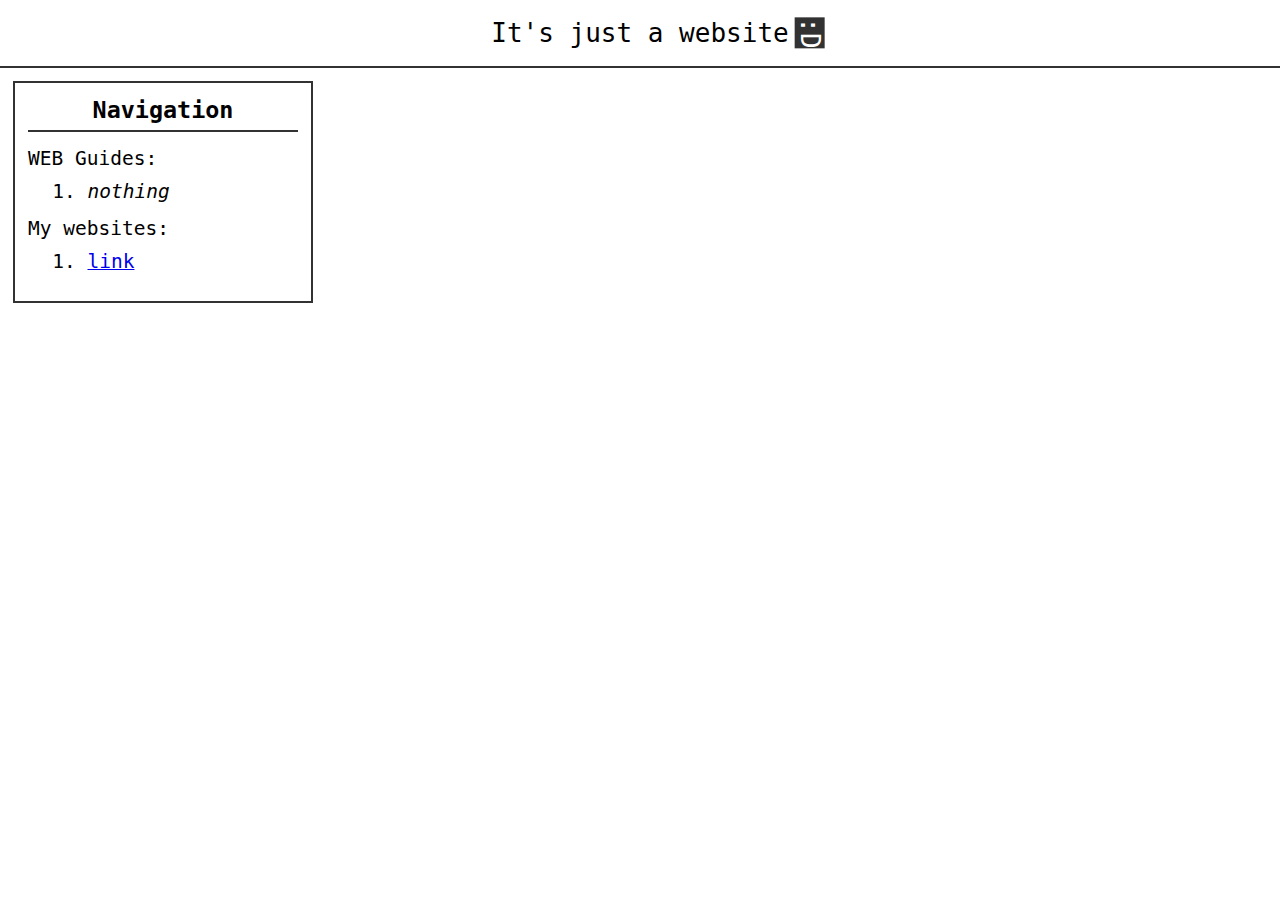
==== index.html @ 2858a777 "Some style changes" ====
<!DOCTYPE html>
<html lang="en">
<head>
    <link rel="stylesheet" href="style.css">
    <meta charset="UTF-8">
    <meta name="viewport" content="width=device-width, initial-scale=1.0">
    <title>It's just a website</title>
</head>
<body>
    <div id="header">
        <p id="headerTitle">It's just a website<span>:D</span></p>
    </div>
    <div id="main">
        <div id="nav">
            <p id="navTitle">Navigation</p>
            <div class="nav-section">
                <p class="nav-section-title">WEB Guides:</p>
                <ol class="nav-section-list">
                    <li class="nav-section-list-item"><i>nothing</i></li>
                </ol>
            </div>
            <div class="nav-section">
                <p class="nav-section-title">My websites:</p>
                <ol class="nav-section-list">
                    <li class="nav-section-list-item"><a href="test-github.io-page/">link</a></li>
                </ol>
            </div>
        </div>
        
    </div>
</body>
</html>
---- style.css ----
* {
  box-sizing: border-box;
}

body {
  margin: 0;
  padding: 0;
  font-family: monospace;
}

#header {
  padding: 1em 2em;
  text-align: center;
  border-bottom: 2px solid rgb(50, 50, 50);
}

#headerTitle {
  font-size: 2em;
  margin: 0.2em 0;
}

#headerTitle > span {
  position: absolute;
  margin-left: 0.2em;
  color: rgb(255, 255, 255);
  background-color: rgb(50, 50, 50);
  transform: rotate(90deg);
}

#main {
  padding: 0 1em;
}

#nav {
  width: 300px;
  margin: 1em 0;
  padding: 1em;
  border: 2px solid rgb(50, 50, 50);
}

#navTitle {
  margin: 0;
  margin-bottom: 0.25em;
  padding-bottom: 0.25em;
  text-align: center;
  font-size: 1.8em;
  font-weight: 600;
  border-bottom: 2px solid rgb(50, 50, 50);
}

.nav-section {
  margin: 0.75em 0;
  justify-content: left;
  font-size: 1.5em;
}

.nav-section-title {
  margin: 0.5em 0;
}

.nav-section-list {

  margin: 0;
  margin-left: 1em;
}

.nav-section-list-item {

}
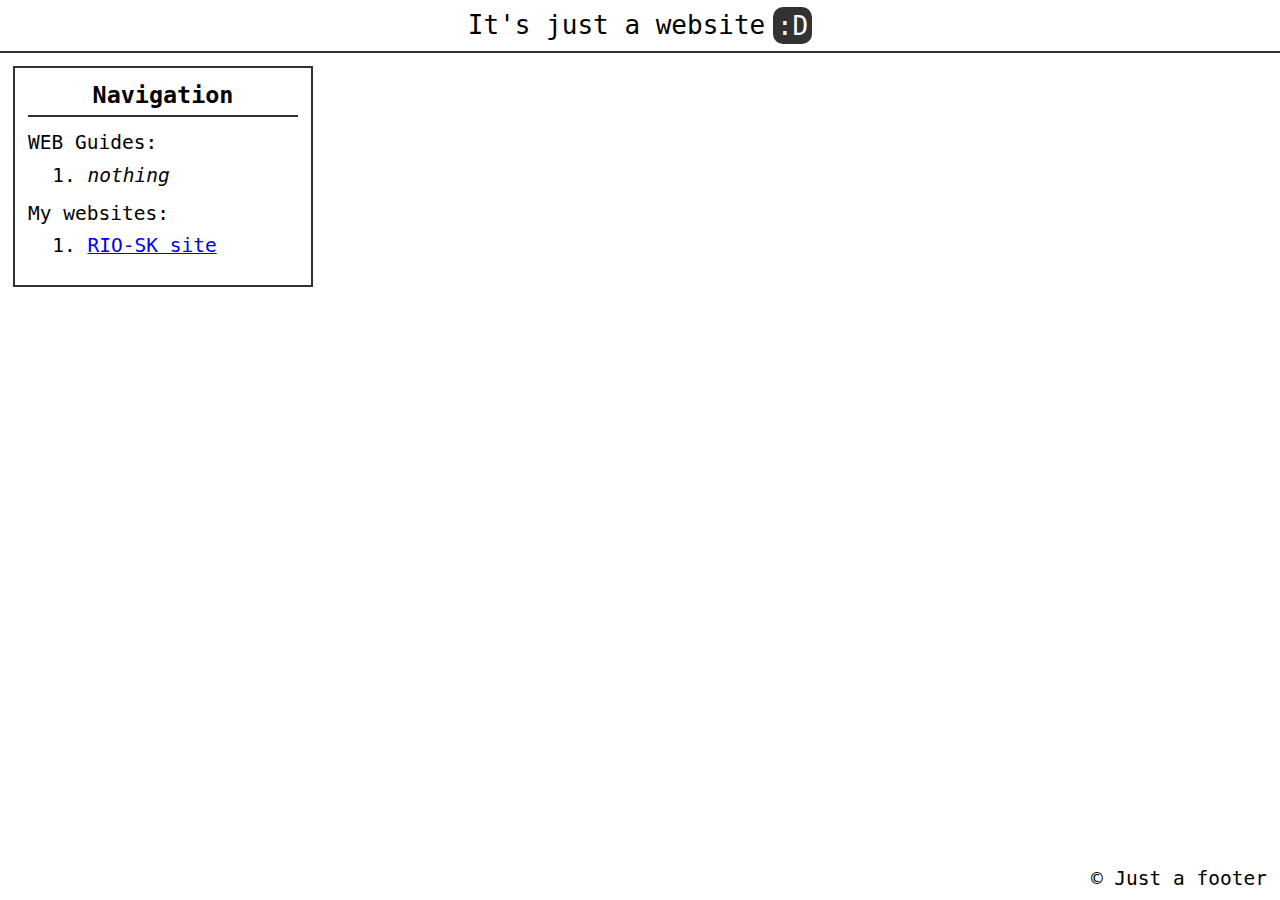
==== commit ecdcc88f: "Change some styles and links" ====
--- a/index.html
+++ b/index.html
@@ -7,26 +7,33 @@
     <title>It's just a website</title>
 </head>
 <body>
-    <div id="header">
-        <p id="headerTitle">It's just a website<span>:D</span></p>
+    <header>
+        <p class="header-title">It's just a website<span>:D</span></p>
+    </header>
+    <div class="main-wrapper">
+        <aside>
+            <div class="nav">
+                 <p class="nav-title">Navigation</p>
+                 <div class="nav-section">
+                    <p class="nav-section-title">WEB Guides:</p>
+                    <ol class="nav-section-list">
+                        <li class="nav-section-list-item"><i>nothing</i></li>
+                    </ol>
+                </div>
+                <div class="nav-section">
+                    <p class="nav-section-title">My websites:</p>
+                    <ol class="nav-section-list">
+                        <li class="nav-section-list-item"><a href="rio-sk-site/">RIO-SK site</a></li>
+                    </ol>
+                </div>
+            </div>
+        </aside>
+        <main>
+            
+        </main>
     </div>
-    <div id="main">
-        <div id="nav">
-            <p id="navTitle">Navigation</p>
-            <div class="nav-section">
-                <p class="nav-section-title">WEB Guides:</p>
-                <ol class="nav-section-list">
-                    <li class="nav-section-list-item"><i>nothing</i></li>
-                </ol>
-            </div>
-            <div class="nav-section">
-                <p class="nav-section-title">My websites:</p>
-                <ol class="nav-section-list">
-                    <li class="nav-section-list-item"><a href="test-github.io-page/">link</a></li>
-                </ol>
-            </div>
-        </div>
-        
-    </div>
+    <footer>
+        <p class="copy">&copy; Just a footer</p>
+    </footer>
 </body>
 </html>--- a/style.css
+++ b/style.css
@@ -2,44 +2,62 @@
   box-sizing: border-box;
 }
 
+p {
+  margin: 0;
+}
+
+html, body {
+  width: 100vw;
+  min-height: 100vh;
+}
+
 body {
+  display: flex;
+  flex-direction: column;
   margin: 0;
   padding: 0;
   font-family: monospace;
 }
 
-#header {
-  padding: 1em 2em;
-  text-align: center;
+header, footer {
+  padding: 0.8em 1em;
+}
+
+header {
   border-bottom: 2px solid rgb(50, 50, 50);
 }
 
-#headerTitle {
+.header-title {
+  text-align: center;
   font-size: 2em;
-  margin: 0.2em 0;
 }
 
-#headerTitle > span {
-  position: absolute;
-  margin-left: 0.2em;
+.header-title > span {
+  margin-left: 0.3em;
+  padding: 0.15em;
   color: rgb(255, 255, 255);
   background-color: rgb(50, 50, 50);
-  transform: rotate(90deg);
+  border-radius: 10px;
 }
 
-#main {
-  padding: 0 1em;
+.main-wrapper {
+  flex-grow: 1;
+  display: flex;
+  flex-direction: row;
+  padding: 1em;
 }
 
-#nav {
-  width: 300px;
-  margin: 1em 0;
+aside {
+  margin-right: 1em;
+}
+
+.nav {
+  min-width: 300px;
   padding: 1em;
   border: 2px solid rgb(50, 50, 50);
 }
 
-#navTitle {
-  margin: 0;
+.nav-title {
   margin-bottom: 0.25em;
   padding-bottom: 0.25em;
   text-align: center;
@@ -59,11 +77,27 @@
 }
 
 .nav-section-list {
-
   margin: 0;
   margin-left: 1em;
 }
 
 .nav-section-list-item {
+  
+}
+
+main {
+  flex-grow: 1;
+}
+
+footer {
+
+}
+
+.copy {
+  text-align: end;
+  font-size: 1.5em;
+}
+
+@media all and (max-width: 575px) {
 
 }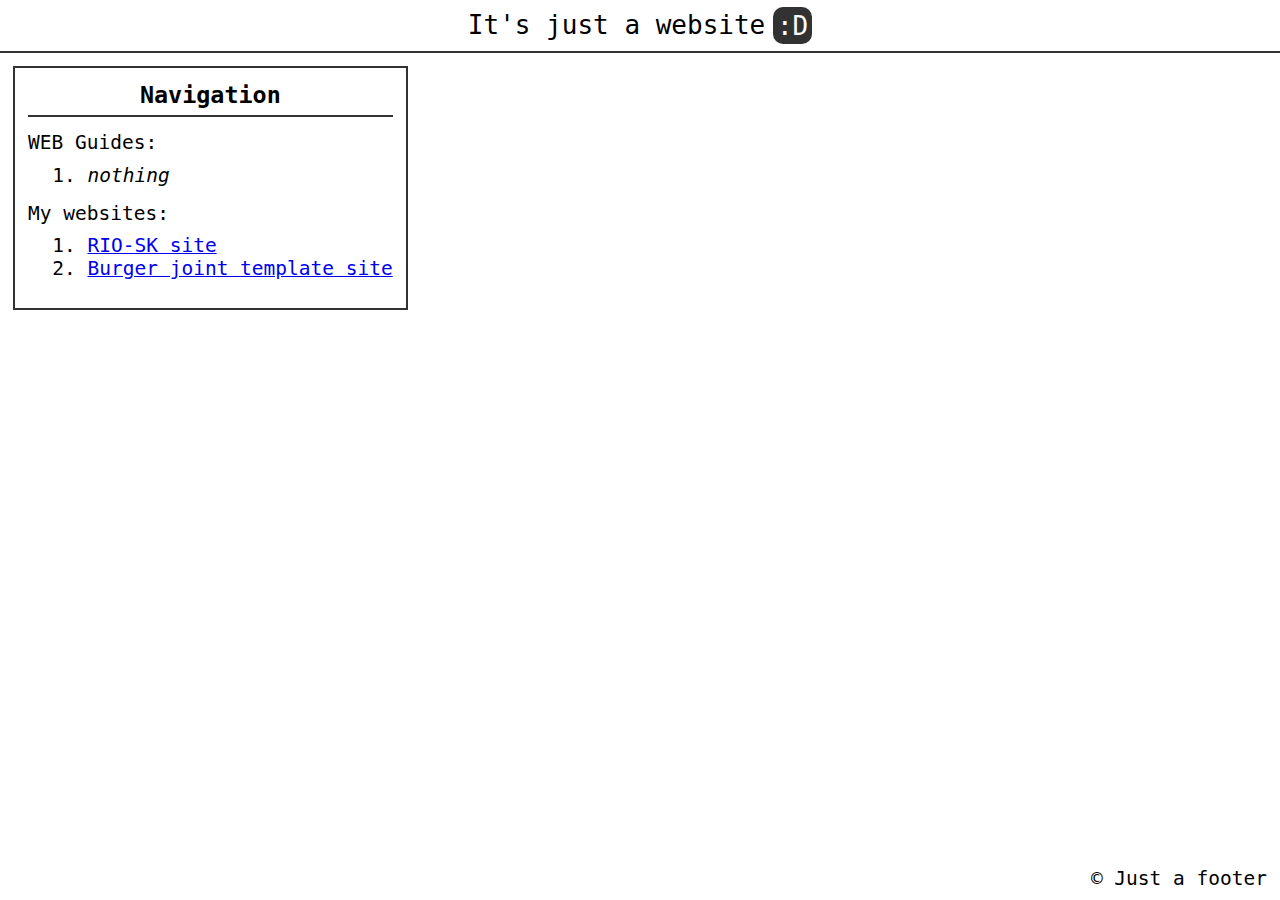
==== commit d1adf274: "Add link" ====
--- a/index.html
+++ b/index.html
@@ -24,6 +24,7 @@
                     <p class="nav-section-title">My websites:</p>
                     <ol class="nav-section-list">
                         <li class="nav-section-list-item"><a href="rio-sk-site/">RIO-SK site</a></li>
+                        <li class="nav-section-list-item"><a href="burger-joint-template-site/">Burger joint template site</a></li>
                     </ol>
                 </div>
             </div>
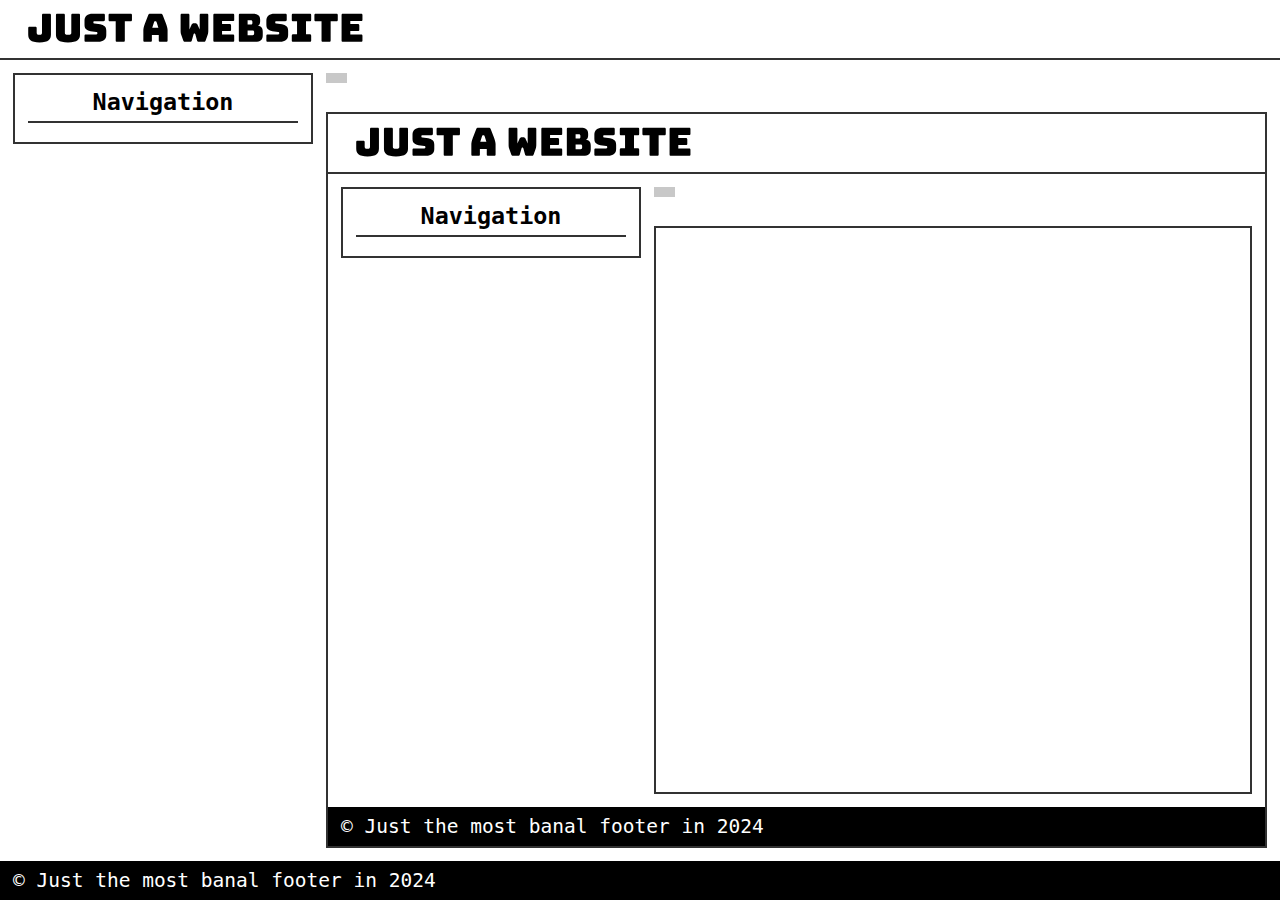
==== commit 5a0d11eb: "Changing the site logic (#1)" ====
--- a/index.html
+++ b/index.html
@@ -1,20 +1,20 @@
 <!DOCTYPE html>
 <html lang="en">
 <head>
-    <link rel="stylesheet" href="style.css">
+    <link rel="stylesheet" href="styles/styles.css">
     <meta charset="UTF-8">
     <meta name="viewport" content="width=device-width, initial-scale=1.0">
     <title>It's just a website</title>
 </head>
 <body>
     <header>
-        <p class="header-title">It's just a website<span>:D</span></p>
+        <img src="src/header_logo.svg" alt="LOGO" class="header-logo">
     </header>
     <div class="main-wrapper">
         <aside>
             <div class="nav">
                  <p class="nav-title">Navigation</p>
-                 <div class="nav-section">
+                 <!-- <div class="nav-section">
                     <p class="nav-section-title">WEB Guides:</p>
                     <ol class="nav-section-list">
                         <li class="nav-section-list-item"><i>nothing</i></li>
@@ -26,15 +26,30 @@
                         <li class="nav-section-list-item"><a href="rio-sk-site/">RIO-SK site</a></li>
                         <li class="nav-section-list-item"><a href="burger-joint-template-site/">Burger joint template site</a></li>
                     </ol>
-                </div>
+                </div> -->
             </div>
         </aside>
         <main>
-            
+            <div id="page">
+                <div id="pageHeader">
+                    <div id="pagePathWrapper">
+                        <!-- HOME/ -->
+                        <p id="pagePath"></p>
+                    </div>
+                    <!-- Title -->
+                    <p id="pageTitle"></p>
+                </div>
+                <div id="pageContent">
+                    <!-- home/home.html -->
+                    <iframe src="#" frameborder="0"  id="pageIframe"></iframe>
+                </div>
+            </div>
         </main>
     </div>
     <footer>
-        <p class="copy">&copy; Just a footer</p>
+        <p class="copy">&copy; Just the most banal footer in 2024</p>
     </footer>
+
+    <script src="scripts/index.js"></script>
 </body>
 </html>--- a/styles/styles.css
+++ b/styles/styles.css
@@ -0,0 +1,136 @@
+* {
+  box-sizing: border-box;
+}
+
+p {
+  margin: 0;
+}
+
+html, body {
+  width: 100vw;
+  min-height: 100vh;
+}
+
+body {
+  display: flex;
+  flex-direction: column;
+  margin: 0;
+  padding: 0;
+  font-family: monospace;
+}
+
+header, footer {
+  padding: 0.6em 1em;
+}
+
+header {
+  border-bottom: 2px solid rgb(50, 50, 50);
+}
+
+.header-logo {
+  height: 3em;
+  margin-left: 1em;
+}
+
+.main-wrapper {
+  flex-grow: 1;
+  display: flex;
+  flex-direction: row;
+  padding: 1em;
+}
+
+aside {
+  margin-right: 1em;
+}
+
+.nav {
+  min-width: 300px;
+  padding: 1em;
+  border: 2px solid rgb(50, 50, 50);
+}
+
+.nav-title {
+  margin-bottom: 0.25em;
+  padding-bottom: 0.25em;
+  text-align: center;
+  font-size: 1.8em;
+  font-weight: 600;
+  border-bottom: 2px solid rgb(50, 50, 50);
+}
+
+.nav-section {
+  margin: 0.75em 0;
+  justify-content: left;
+  font-size: 1.5em;
+}
+
+.nav-section-title {
+  margin: 0.5em 0;
+}
+
+.nav-section-list {
+  margin: 0;
+  margin-left: 1em;
+}
+
+.nav-section-list-item {
+
+}
+
+main {
+  flex-grow: 1;
+}
+
+#page {
+  display: flex;
+  flex-direction: column;
+  min-height: 100%;
+}
+
+#pageHeader {
+
+}
+
+#pagePathWrapper {
+  display: inline-block;
+  margin-bottom: 1em;
+  padding: 0.4em 0.8em;
+  background-color: rgb(200, 200, 200);
+}
+
+#pagePath {
+  display: inline;
+  font-size: 1.3em;
+}
+
+#pageTitle {
+  margin-bottom: 0.5em;
+  font-size: 2em;
+}
+
+#pageContent {
+  position: relative;
+  flex-grow: 1;
+  border: 2px solid rgb(50, 50, 50);
+}
+
+#pageIframe {
+  position: absolute;
+  top: 0;
+  left: 0;
+  width: 100%;
+  min-height: 100%;
+}
+
+footer {
+  background-color: rgb(0, 0, 0);
+}
+
+.copy {
+  font-size: 1.5em;
+  color: rgb(255, 255, 255);
+}
+
+@media all and (max-width: 575px) {
+
+}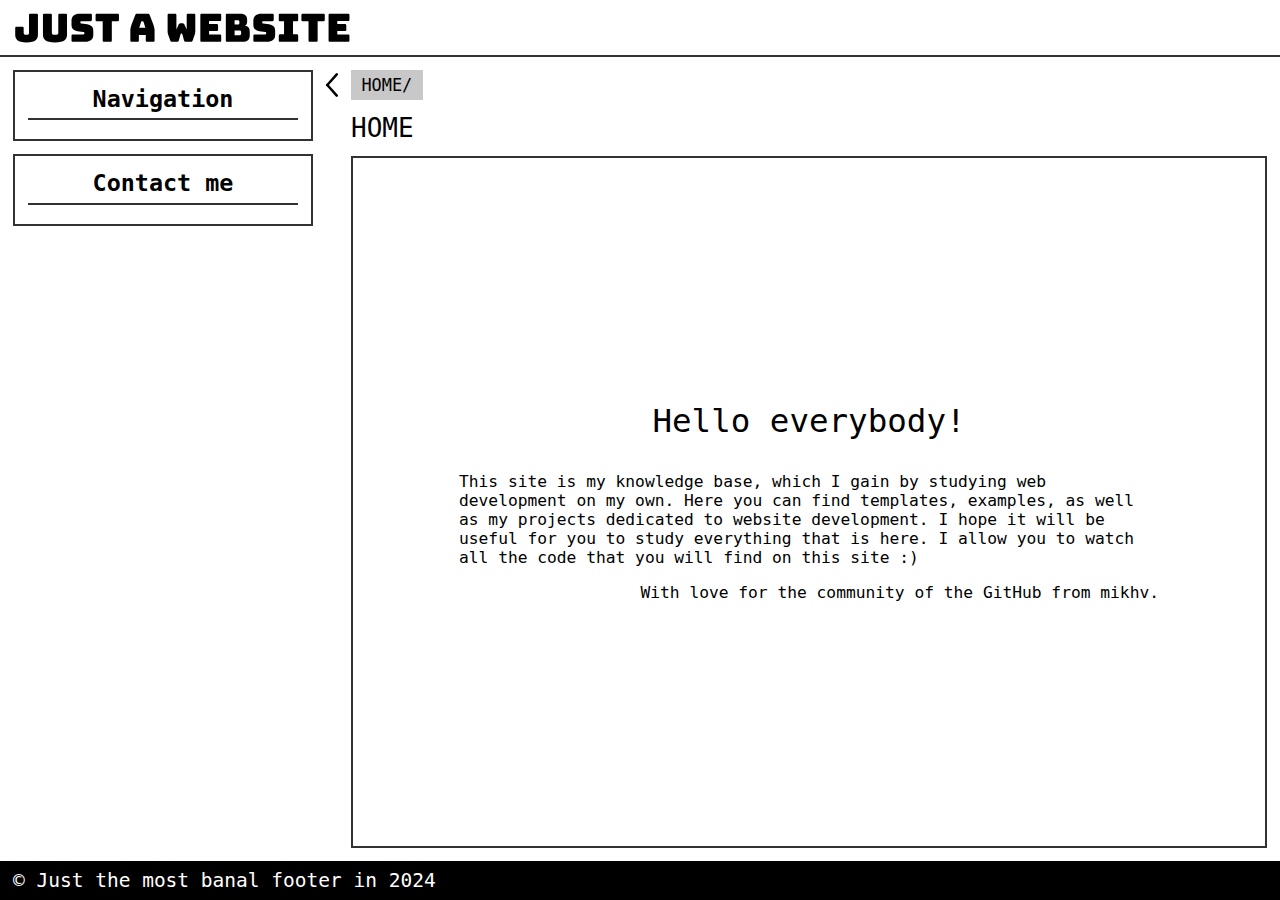
==== commit 0b855b96: "Changing the site logic (#2)" ====
--- a/index.html
+++ b/index.html
@@ -10,46 +10,136 @@
     <header>
         <img src="src/header_logo.svg" alt="LOGO" class="header-logo">
     </header>
-    <div class="main-wrapper">
-        <aside>
-            <div class="nav">
-                 <p class="nav-title">Navigation</p>
-                 <!-- <div class="nav-section">
-                    <p class="nav-section-title">WEB Guides:</p>
-                    <ol class="nav-section-list">
-                        <li class="nav-section-list-item"><i>nothing</i></li>
-                    </ol>
+    <main>
+        <div class="sidebar">
+            <div class="sidebar-inner">
+                <div class="side-container">
+                    <p class="side-container-title">Navigation</p>
+                        <div class="side-container-content">
+
+                        </div>
+                         <!-- <div class="nav-section">
+                            <p class="nav-section-title">WEB Guides:</p>
+                            <ol class="nav-section-list">
+                                <li class="nav-section-list-item"><i>nothing</i></li>
+                            </ol>
+                        </div>
+                        <div class="nav-section">
+                            <p class="nav-section-title">My websites:</p>
+                            <ol class="nav-section-list">
+                                <li class="nav-section-list-item"><a href="rio-sk-site/">RIO-SK site</a></li>
+                                <li class="nav-section-list-item"><a href="burger-joint-template-site/">Burger joint template site</a></li>
+                            </ol>
+                        </div> -->
                 </div>
-                <div class="nav-section">
-                    <p class="nav-section-title">My websites:</p>
-                    <ol class="nav-section-list">
-                        <li class="nav-section-list-item"><a href="rio-sk-site/">RIO-SK site</a></li>
-                        <li class="nav-section-list-item"><a href="burger-joint-template-site/">Burger joint template site</a></li>
-                    </ol>
-                </div> -->
-            </div>
-        </aside>
-        <main>
-            <div id="page">
-                <div id="pageHeader">
-                    <div id="pagePathWrapper">
-                        <!-- HOME/ -->
-                        <p id="pagePath"></p>
+                <div class="side-container">
+                    <p class="side-container-title">Contact me</p>
+                    <div class="side-container-content">
+
                     </div>
-                    <!-- Title -->
-                    <p id="pageTitle"></p>
-                </div>
-                <div id="pageContent">
-                    <!-- home/home.html -->
-                    <iframe src="#" frameborder="0"  id="pageIframe"></iframe>
                 </div>
             </div>
-        </main>
-    </div>
+            <div class="sidebar-toggle-wrapper" id="sidebarToggle">
+                <svg width="12" height="24" viewBox="0 0 12 24" fill="none" xmlns="http://www.w3.org/2000/svg" class="sidebar-toggle" id="sidebarToggleArrow">
+                    <g clip-path="url(#clip0_203_3)">
+                        <path d="M1.25 22.6726L10.6923 12" stroke="black" stroke-width="2.5" stroke-linecap="round"/>
+                        <path d="M1.25 1.32739L10.6923 12" stroke="black" stroke-width="2.5" stroke-linecap="round"/>
+                    </g>
+                    <defs>
+                        <clipPath id="clip0_203_3">
+                            <rect width="12" height="24" fill="white"/>
+                        </clipPath>
+                    </defs>
+                </svg>
+            </div>
+        </div>
+        <div class="content">
+            <div class="page">
+                <div class="page-header">
+                    <div class="page-path-wrapper">
+
+                        <p id="pagePath" class="page-path">HOME/</p>
+                    </div>
+
+                    <p id="pageTitle" class="page-title">HOME</p>
+                </div>
+                <div class="page-content">
+                        <iframe src="home/home.html" frameborder="0" id="iframe" class="iframe"></iframe>
+                </div>
+            </div>
+        </div>
+
+    </main>
     <footer>
         <p class="copy">&copy; Just the most banal footer in 2024</p>
     </footer>
 
+    <script>
+        document.addEventListener("DOMContentLoaded", onDOMReady);
+        function onDOMReady() {
+            let windowInnerWidth = document.documentElement.clientWidth;
+            const sidebar = document.querySelector('.sidebar');
+            const sidebarToggle = document.querySelector('#sidebarToggle');
+            const sidebarToggleArrow = document.querySelector('#sidebarToggleArrow')
+            const content = document.querySelector('.content');
+
+            let isOnSmallScreen = windowInnerWidth > 767 ? false : true;
+            let isSidebarOpened = isOnSmallScreen ? false : true;
+
+            window.addEventListener('resize', () => {
+                toggleDefaultSidebarPos();
+            });
+
+            function toggleDefaultSidebarPos() {
+                windowInnerWidth = document.documentElement.clientWidth;
+                if (windowInnerWidth > 767) {
+                    isOnSmallScreen = false;
+                    isSidebarOpened = true;
+                    openSidebar()
+                } else {
+                    isOnSmallScreen = true;
+                    isSidebarOpened = false;
+                    closeSidebar()
+                }
+            }
+            toggleDefaultSidebarPos();
+
+            sidebarToggle.addEventListener('click', toggleSidebar);
+            function toggleSidebar() {
+                isSidebarOpened = isSidebarOpened ? false : true;
+
+                if (isSidebarOpened) {
+                    openSidebar()
+                } else {
+                    closeSidebar()
+                }
+            }
+
+            function openSidebar() {
+                sidebarToggleArrow.style.transform = 'rotate(180deg)';
+                sidebar.style.left = 0;
+
+                if (isOnSmallScreen) {
+                    sidebar.style.borderRight = '2px solid rgb(50, 50, 50)';
+                    content.style.marginLeft = sidebarToggle.offsetWidth + 'px';
+                } else {
+                    content.style.marginLeft = sidebar.offsetWidth + 'px';
+                }
+            }
+
+            function closeSidebar() {
+                sidebarToggleArrow.style.transform = 'rotate(0)';
+                sidebar.style.left = -sidebar.offsetWidth + sidebarToggle.offsetWidth + 'px';
+
+                if (isOnSmallScreen) {
+                    sidebar.style.borderRight = 'none';
+                    content.style.marginLeft = sidebarToggle.offsetWidth + 'px';
+                } else {
+                    content.style.marginLeft = sidebarToggle.offsetWidth + 'px';
+                }
+            }
+        }
+    </script>
     <script src="scripts/index.js"></script>
 </body>
 </html>--- a/styles/styles.css
+++ b/styles/styles.css
@@ -1,5 +1,9 @@
 * {
   box-sizing: border-box;
+}
+
+*:hover, *:hover * {
+  transition: 0.2s linear;
 }
 
 p {
@@ -28,28 +32,43 @@
 }
 
 .header-logo {
+  display: block;
   height: 3em;
-  margin-left: 1em;
+  max-width: 100%;
 }
 
-.main-wrapper {
+main {
   flex-grow: 1;
   display: flex;
-  flex-direction: row;
-  padding: 1em;
+  position: relative;
+  padding: 1em 0;
+  padding-right: 1em;
 }
 
-aside {
-  margin-right: 1em;
+.sidebar {
+  display: flex;
+  flex-direction: row;
+  position: absolute;
+  top: 0;
+  left: 0;
+  height: 100%;
+  padding: 1em 0;
+  padding-left: 1em;
+  background-color: rgb(255, 255, 255);
+  z-index: 99;
 }
 
-.nav {
+.sidebar-inner {
   min-width: 300px;
+}
+
+.side-container {
   padding: 1em;
   border: 2px solid rgb(50, 50, 50);
+  margin-bottom: 1em;
 }
 
-.nav-title {
+.side-container-title {
   margin-bottom: 0.25em;
   padding-bottom: 0.25em;
   text-align: center;
@@ -58,7 +77,11 @@
   border-bottom: 2px solid rgb(50, 50, 50);
 }
 
-.nav-section {
+.side-container-content {
+
+}
+
+/* .nav-section {
   margin: 0.75em 0;
   justify-content: left;
   font-size: 1.5em;
@@ -75,46 +98,55 @@
 
 .nav-section-list-item {
 
+} */
+
+.sidebar-toggle-wrapper {
+  padding: 0 1em;
 }
 
-main {
+.sidebar-toggle {
+  margin-top: 0.25em;
+}
+
+.content {
   flex-grow: 1;
 }
 
-#page {
+.page {
   display: flex;
   flex-direction: column;
   min-height: 100%;
 }
 
-#pageHeader {
+.page-header {
 
 }
 
-#pagePathWrapper {
+.page-path-wrapper {
   display: inline-block;
   margin-bottom: 1em;
   padding: 0.4em 0.8em;
   background-color: rgb(200, 200, 200);
 }
 
-#pagePath {
+.page-path {
   display: inline;
   font-size: 1.3em;
 }
 
-#pageTitle {
+.page-title {
   margin-bottom: 0.5em;
   font-size: 2em;
 }
 
-#pageContent {
+.page-content {
   position: relative;
   flex-grow: 1;
   border: 2px solid rgb(50, 50, 50);
+  /* border-bottom: 2px solid rgb(50, 50, 50); */
 }
 
-#pageIframe {
+.iframe {
   position: absolute;
   top: 0;
   left: 0;
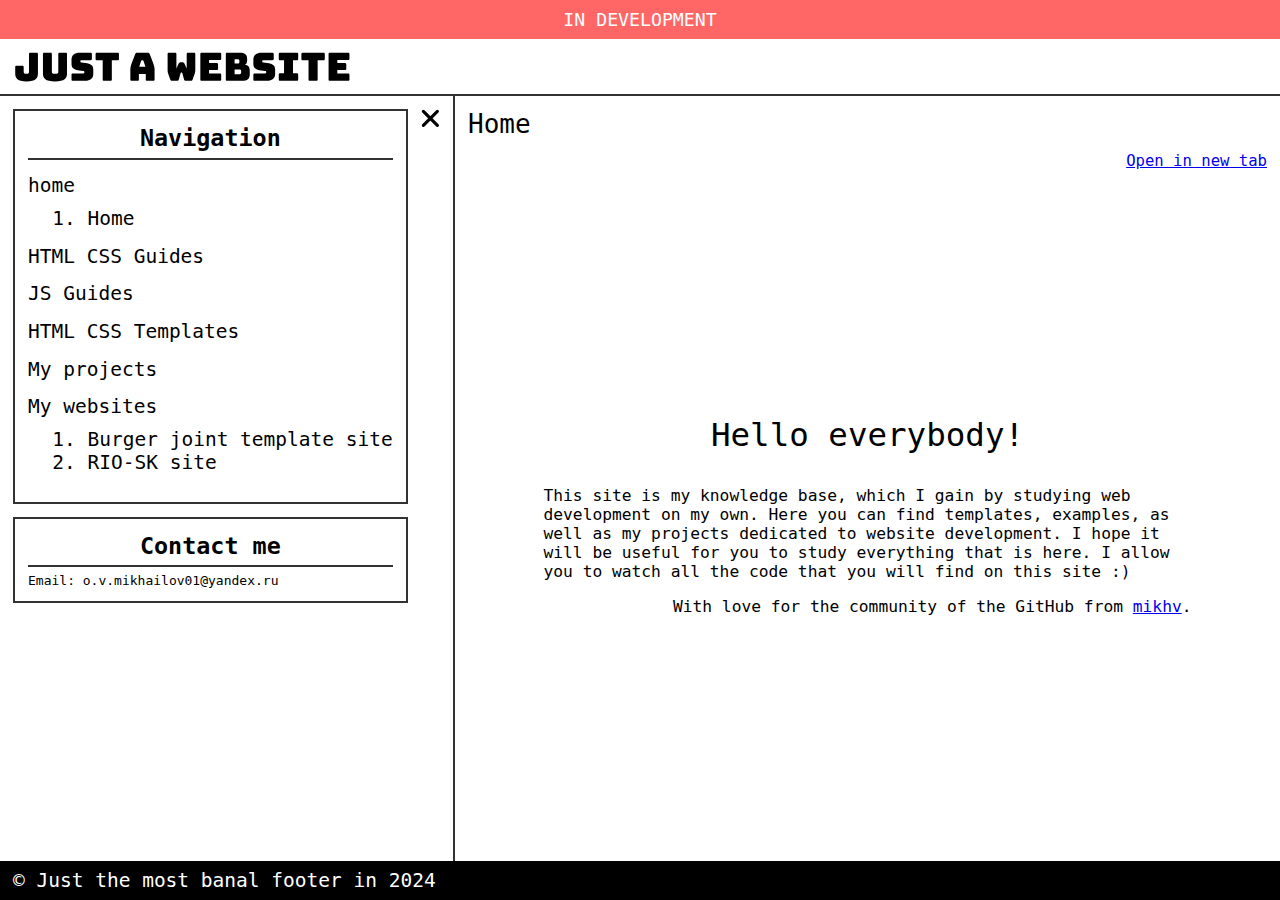
==== commit 004d39fb: "Global changes on the site" ====
--- a/index.html
+++ b/index.html
@@ -7,6 +7,7 @@
     <title>It's just a website</title>
 </head>
 <body>
+    <p id="inDevelopment">IN DEVELOPMENT</p>
     <header>
         <img src="src/header_logo.svg" alt="LOGO" class="header-logo">
     </header>
@@ -15,58 +16,31 @@
             <div class="sidebar-inner">
                 <div class="side-container">
                     <p class="side-container-title">Navigation</p>
-                        <div class="side-container-content">
-
+                        <div class="side-container-content nav-section-wrapper">
+                            <!-- <div class="nav-section">
+                                <p class="nav-section-title"></p>
+                                <ol class="nav-section-list">
+                                    2:
+                                    <li class="nav-section-list-item"></li>
+                                </ol>
+                            </div> -->
                         </div>
-                         <!-- <div class="nav-section">
-                            <p class="nav-section-title">WEB Guides:</p>
-                            <ol class="nav-section-list">
-                                <li class="nav-section-list-item"><i>nothing</i></li>
-                            </ol>
-                        </div>
-                        <div class="nav-section">
-                            <p class="nav-section-title">My websites:</p>
-                            <ol class="nav-section-list">
-                                <li class="nav-section-list-item"><a href="rio-sk-site/">RIO-SK site</a></li>
-                                <li class="nav-section-list-item"><a href="burger-joint-template-site/">Burger joint template site</a></li>
-                            </ol>
-                        </div> -->
                 </div>
                 <div class="side-container">
                     <p class="side-container-title">Contact me</p>
                     <div class="side-container-content">
-
+                        <p>Email: o.v.mikhailov01@yandex.ru</p>
                     </div>
                 </div>
             </div>
-            <div class="sidebar-toggle-wrapper" id="sidebarToggle">
-                <svg width="12" height="24" viewBox="0 0 12 24" fill="none" xmlns="http://www.w3.org/2000/svg" class="sidebar-toggle" id="sidebarToggleArrow">
-                    <g clip-path="url(#clip0_203_3)">
-                        <path d="M1.25 22.6726L10.6923 12" stroke="black" stroke-width="2.5" stroke-linecap="round"/>
-                        <path d="M1.25 1.32739L10.6923 12" stroke="black" stroke-width="2.5" stroke-linecap="round"/>
-                    </g>
-                    <defs>
-                        <clipPath id="clip0_203_3">
-                            <rect width="12" height="24" fill="white"/>
-                        </clipPath>
-                    </defs>
-                </svg>
+            <div title="Toggle sidebar" class="sidebar-toggle-wrapper" id="sidebarToggle">
+                <img src="" alt="Menu" class="sidebar-toggle" id="sidebarToggleButton">
             </div>
         </div>
-        <div class="content">
-            <div class="page">
-                <div class="page-header">
-                    <div class="page-path-wrapper">
-
-                        <p id="pagePath" class="page-path">HOME/</p>
-                    </div>
-
-                    <p id="pageTitle" class="page-title">HOME</p>
-                </div>
-                <div class="page-content">
-                        <iframe src="home/home.html" frameborder="0" id="iframe" class="iframe"></iframe>
-                </div>
-            </div>
+        <div class="page">
+            <!-- <p class="page-title"></p>
+            <a href="" class="open-in-new-tab-button">Open in new tab</a>
+            <iframe title="page" frameborder="0" class="page-iframe"></iframe> -->
         </div>
 
     </main>
@@ -75,68 +49,76 @@
     </footer>
 
     <script>
+        let contentLoaded = false;
         document.addEventListener("DOMContentLoaded", onDOMReady);
         function onDOMReady() {
-            let windowInnerWidth = document.documentElement.clientWidth;
             const sidebar = document.querySelector('.sidebar');
             const sidebarToggle = document.querySelector('#sidebarToggle');
-            const sidebarToggleArrow = document.querySelector('#sidebarToggleArrow')
-            const content = document.querySelector('.content');
+            const sidebarToggleButton = document.querySelector('#sidebarToggleButton')
+            const content = document.querySelector('.page');
 
-            let isOnSmallScreen = windowInnerWidth > 767 ? false : true;
-            let isSidebarOpened = isOnSmallScreen ? false : true;
+            let isOnSmallScreen;
+            let isSidebarOpened;
 
-            window.addEventListener('resize', () => {
-                toggleDefaultSidebarPos();
-            });
+            window.addEventListener('resize', toggleDefaultSidebarPos);
 
             function toggleDefaultSidebarPos() {
-                windowInnerWidth = document.documentElement.clientWidth;
-                if (windowInnerWidth > 767) {
-                    isOnSmallScreen = false;
-                    isSidebarOpened = true;
-                    openSidebar()
+                isOnSmallScreen = document.documentElement.clientWidth > 767 ? false : true
+                if (isOnSmallScreen) {
+                    closeSidebar();
                 } else {
-                    isOnSmallScreen = true;
-                    isSidebarOpened = false;
-                    closeSidebar()
+                    openSidebar();
                 }
             }
-            toggleDefaultSidebarPos();
+            let interval = setInterval(function() {
+                console.log('cl: ' + contentLoaded)
+                if (contentLoaded) {
+                    toggleDefaultSidebarPos();
+                    clearInterval(interval);
+                }
+            }, 100)
 
             sidebarToggle.addEventListener('click', toggleSidebar);
             function toggleSidebar() {
-                isSidebarOpened = isSidebarOpened ? false : true;
-
                 if (isSidebarOpened) {
-                    openSidebar()
+                    closeSidebar();
                 } else {
-                    closeSidebar()
+                    openSidebar();
                 }
             }
 
             function openSidebar() {
-                sidebarToggleArrow.style.transform = 'rotate(180deg)';
+                sidebarToggleButton.style.opacity = 0;
+                sidebarToggleButton.src = 'src/menu_close_button.svg';
+                sidebarToggleButton.style.opacity = 1;
+
                 sidebar.style.left = 0;
 
                 if (isOnSmallScreen) {
-                    sidebar.style.borderRight = '2px solid rgb(50, 50, 50)';
                     content.style.marginLeft = sidebarToggle.offsetWidth + 'px';
                 } else {
                     content.style.marginLeft = sidebar.offsetWidth + 'px';
                 }
+
+                isSidebarOpened = true;
+                console.log('open: ' + isSidebarOpened + sidebar.style.left);
             }
 
             function closeSidebar() {
-                sidebarToggleArrow.style.transform = 'rotate(0)';
-                sidebar.style.left = -sidebar.offsetWidth + sidebarToggle.offsetWidth + 'px';
+                sidebarToggleButton.style.opacity = 0;
+                sidebarToggleButton.src = 'src/menu_button.svg';
+                sidebarToggleButton.style.opacity = 1;
+
+                sidebar.style.left = -sidebar.clientWidth + sidebarToggle.offsetWidth + 'px';
 
                 if (isOnSmallScreen) {
-                    sidebar.style.borderRight = 'none';
                     content.style.marginLeft = sidebarToggle.offsetWidth + 'px';
                 } else {
                     content.style.marginLeft = sidebarToggle.offsetWidth + 'px';
                 }
+
+                isSidebarOpened = false;
+                console.log('open: ' + isSidebarOpened + sidebar.style.left);
             }
         }
     </script>
--- a/styles/styles.css
+++ b/styles/styles.css
@@ -23,6 +23,14 @@
   font-family: monospace;
 }
 
+#inDevelopment {
+  padding: 0.5em;
+  text-align: center;
+  font-size: 1.4em;
+  color: rgb(255, 255, 255);
+  background-color: rgba(255, 0, 0, 0.6);
+}
+
 header, footer {
   padding: 0.6em 1em;
 }
@@ -39,10 +47,8 @@
 
 main {
   flex-grow: 1;
+  position: relative;
   display: flex;
-  position: relative;
-  padding: 1em 0;
-  padding-right: 1em;
 }
 
 .sidebar {
@@ -51,15 +57,20 @@
   position: absolute;
   top: 0;
   left: 0;
+
+
   height: 100%;
-  padding: 1em 0;
-  padding-left: 1em;
+
   background-color: rgb(255, 255, 255);
+  border-right: 2px solid rgb(50, 50, 50);
   z-index: 99;
 }
 
 .sidebar-inner {
-  min-width: 300px;
+  min-width: 100px;
+  max-width: 100%;
+  padding: 1em 0;
+  padding-left: 1em;
 }
 
 .side-container {
@@ -81,7 +92,7 @@
 
 }
 
-/* .nav-section {
+.nav-section {
   margin: 0.75em 0;
   justify-content: left;
   font-size: 1.5em;
@@ -91,6 +102,14 @@
   margin: 0.5em 0;
 }
 
+/* .nav-section-title:first-child::after {
+  content: "";
+}
+
+.nav-section-title::after {
+  content: ":";
+} */
+
 .nav-section-list {
   margin: 0;
   margin-left: 1em;
@@ -98,60 +117,52 @@
 
 .nav-section-list-item {
 
-} */
+}
 
 .sidebar-toggle-wrapper {
-  padding: 0 1em;
+  padding: 1em;
 }
 
 .sidebar-toggle {
-  margin-top: 0.25em;
+  width: 1.5em;
 }
 
-.content {
-  flex-grow: 1;
+.sidebar-toggle-wrapper:hover {
+  cursor: pointer;
 }
 
 .page {
+  flex-grow: 1;
   display: flex;
   flex-direction: column;
-  min-height: 100%;
+  padding: 1em;
+  /* overflow: hidden; */
 }
 
-.page-header {
-
-}
-
-.page-path-wrapper {
-  display: inline-block;
+.error-message {
+  align-self: center;
   margin-bottom: 1em;
-  padding: 0.4em 0.8em;
-  background-color: rgb(200, 200, 200);
-}
-
-.page-path {
-  display: inline;
-  font-size: 1.3em;
+  padding: 0.8em;
+  font-size: 1.2em;
+  color: rgb(255, 255, 255);
+  background-color: rgba(255, 0, 0, 0.6);
 }
 
 .page-title {
+  display: inline;
   margin-bottom: 0.5em;
   font-size: 2em;
 }
 
-.page-content {
-  position: relative;
-  flex-grow: 1;
-  border: 2px solid rgb(50, 50, 50);
-  /* border-bottom: 2px solid rgb(50, 50, 50); */
+.open-in-new-tab-button {
+  align-self: end;
+  font-size: 1.2em;
 }
 
-.iframe {
-  position: absolute;
-  top: 0;
-  left: 0;
-  width: 100%;
-  min-height: 100%;
+.page-iframe {
+  flex-grow: 1;
+  margin-top: 1em;
+  border: 0;
 }
 
 footer {
@@ -164,5 +175,7 @@
 }
 
 @media all and (max-width: 575px) {
-
+ html {
+  font-size: 11px;
+ }
 }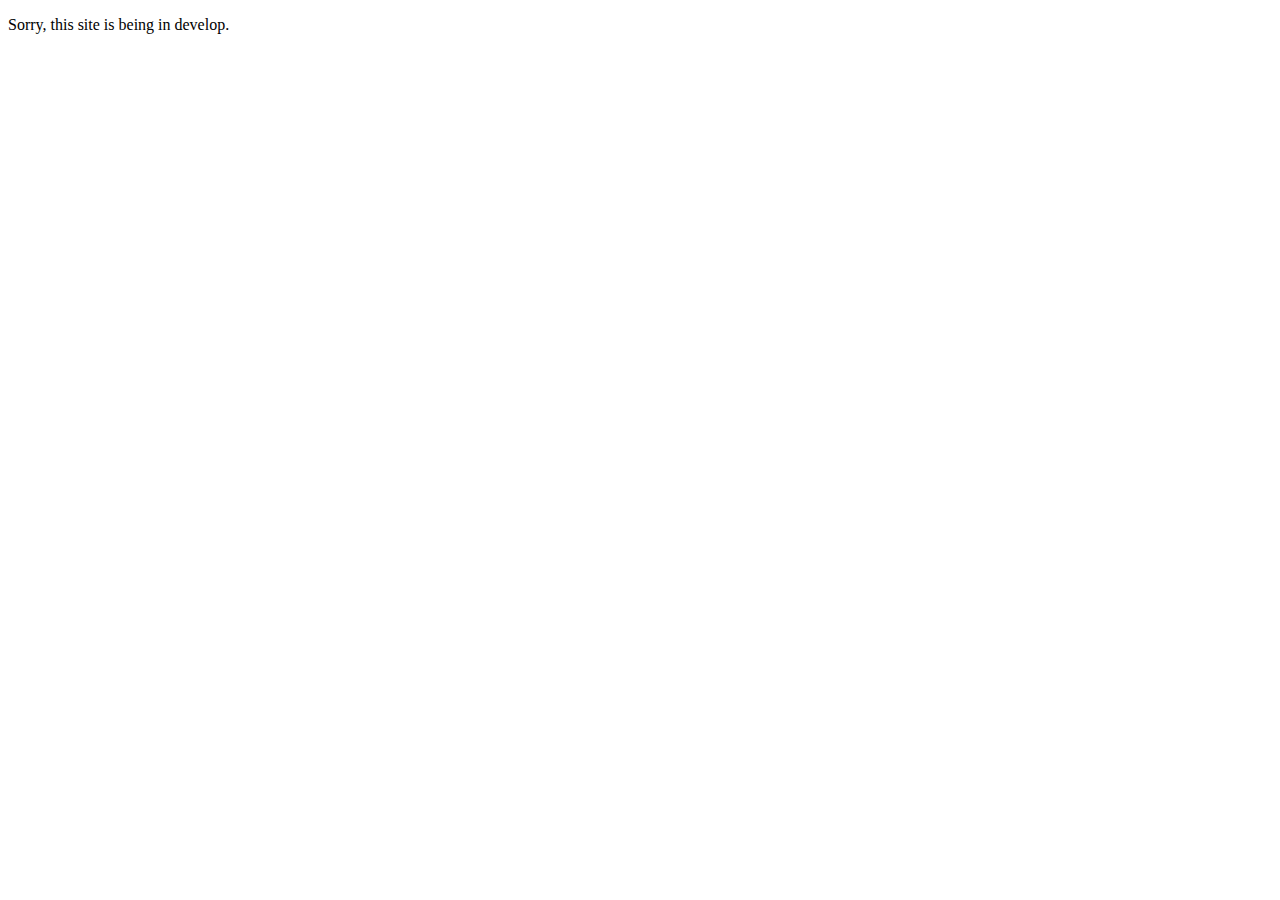
==== commit df7f8916: "Site logic modifications" ====
--- a/index.html
+++ b/index.html
@@ -1,127 +1,28 @@
 <!DOCTYPE html>
 <html lang="en">
 <head>
+    <link rel="preconnect" href="https://fonts.googleapis.com">
+    <link rel="preconnect" href="https://fonts.gstatic.com" crossorigin>
+    <link href="https://fonts.googleapis.com/css2?family=Bungee&family=Roboto+Mono:ital,wght@0,100..700;1,100..700&display=swap" rel="stylesheet">
     <link rel="stylesheet" href="styles/styles.css">
     <meta charset="UTF-8">
     <meta name="viewport" content="width=device-width, initial-scale=1.0">
-    <title>It's just a website</title>
+    <title>It's just a websitet</title>
 </head>
 <body>
-    <p id="inDevelopment">IN DEVELOPMENT</p>
-    <header>
-        <img src="src/header_logo.svg" alt="LOGO" class="header-logo">
-    </header>
-    <main>
-        <div class="sidebar">
-            <div class="sidebar-inner">
-                <div class="side-container">
-                    <p class="side-container-title">Navigation</p>
-                        <div class="side-container-content nav-section-wrapper">
-                            <!-- <div class="nav-section">
-                                <p class="nav-section-title"></p>
-                                <ol class="nav-section-list">
-                                    2:
-                                    <li class="nav-section-list-item"></li>
-                                </ol>
-                            </div> -->
-                        </div>
-                </div>
-                <div class="side-container">
-                    <p class="side-container-title">Contact me</p>
-                    <div class="side-container-content">
-                        <p>Email: o.v.mikhailov01@yandex.ru</p>
-                    </div>
-                </div>
-            </div>
-            <div title="Toggle sidebar" class="sidebar-toggle-wrapper" id="sidebarToggle">
-                <img src="" alt="Menu" class="sidebar-toggle" id="sidebarToggleButton">
-            </div>
-        </div>
-        <div class="page">
-            <!-- <p class="page-title"></p>
-            <a href="" class="open-in-new-tab-button">Open in new tab</a>
-            <iframe title="page" frameborder="0" class="page-iframe"></iframe> -->
-        </div>
-
-    </main>
-    <footer>
-        <p class="copy">&copy; Just the most banal footer in 2024</p>
-    </footer>
-
-    <script>
-        let contentLoaded = false;
-        document.addEventListener("DOMContentLoaded", onDOMReady);
-        function onDOMReady() {
-            const sidebar = document.querySelector('.sidebar');
-            const sidebarToggle = document.querySelector('#sidebarToggle');
-            const sidebarToggleButton = document.querySelector('#sidebarToggleButton')
-            const content = document.querySelector('.page');
-
-            let isOnSmallScreen;
-            let isSidebarOpened;
-
-            window.addEventListener('resize', toggleDefaultSidebarPos);
-
-            function toggleDefaultSidebarPos() {
-                isOnSmallScreen = document.documentElement.clientWidth > 767 ? false : true
-                if (isOnSmallScreen) {
-                    closeSidebar();
-                } else {
-                    openSidebar();
-                }
-            }
-            let interval = setInterval(function() {
-                console.log('cl: ' + contentLoaded)
-                if (contentLoaded) {
-                    toggleDefaultSidebarPos();
-                    clearInterval(interval);
-                }
-            }, 100)
-
-            sidebarToggle.addEventListener('click', toggleSidebar);
-            function toggleSidebar() {
-                if (isSidebarOpened) {
-                    closeSidebar();
-                } else {
-                    openSidebar();
-                }
-            }
-
-            function openSidebar() {
-                sidebarToggleButton.style.opacity = 0;
-                sidebarToggleButton.src = 'src/menu_close_button.svg';
-                sidebarToggleButton.style.opacity = 1;
-
-                sidebar.style.left = 0;
-
-                if (isOnSmallScreen) {
-                    content.style.marginLeft = sidebarToggle.offsetWidth + 'px';
-                } else {
-                    content.style.marginLeft = sidebar.offsetWidth + 'px';
-                }
-
-                isSidebarOpened = true;
-                console.log('open: ' + isSidebarOpened + sidebar.style.left);
-            }
-
-            function closeSidebar() {
-                sidebarToggleButton.style.opacity = 0;
-                sidebarToggleButton.src = 'src/menu_button.svg';
-                sidebarToggleButton.style.opacity = 1;
-
-                sidebar.style.left = -sidebar.clientWidth + sidebarToggle.offsetWidth + 'px';
-
-                if (isOnSmallScreen) {
-                    content.style.marginLeft = sidebarToggle.offsetWidth + 'px';
-                } else {
-                    content.style.marginLeft = sidebarToggle.offsetWidth + 'px';
-                }
-
-                isSidebarOpened = false;
-                console.log('open: ' + isSidebarOpened + sidebar.style.left);
-            }
-        }
-    </script>
+    <div id="loading"></div>
+    <div id="wrapper">
+        <header>
+            <p class="logo-text">JUST A WEBSITE</p>
+        </header>
+        <main id="content">
+            <!-- <div id="sidebar"></div>
+            <div id="page"></div> -->
+        </main>
+        <footer>
+            <p class="copy">&copy; Just the most banal footer in 2024</p>
+        </footer>
+    </div>
     <script src="scripts/index.js"></script>
 </body>
 </html>--- a/styles/styles.css
+++ b/styles/styles.css
@@ -1,181 +1,97 @@
 * {
   box-sizing: border-box;
-}
-
-*:hover, *:hover * {
-  transition: 0.2s linear;
 }
 
 p {
   margin: 0;
 }
 
+html {
+  font-family: "Roboto Mono", monospace;
+  font-optical-sizing: auto;
+  font-weight: 400;
+  font-style: normal;
+}
+
 html, body {
-  width: 100vw;
   min-height: 100vh;
 }
 
 body {
-  display: flex;
-  flex-direction: column;
   margin: 0;
   padding: 0;
-  font-family: monospace;
 }
 
-#inDevelopment {
-  padding: 0.5em;
-  text-align: center;
-  font-size: 1.4em;
-  color: rgb(255, 255, 255);
-  background-color: rgba(255, 0, 0, 0.6);
+#loading {
+  position: fixed;
+  width: 100%;
+  height: 100%;
+  font-size: monospace;
+  background-color: rgb(255, 255, 255);
+}
+
+#wrapper {
+  display: none; /*flex*/
+  flex-direction: column;
+  min-height: 100vh;
 }
 
 header, footer {
-  padding: 0.6em 1em;
+  padding: 0.5em 1em;
 }
 
 header {
-  border-bottom: 2px solid rgb(50, 50, 50);
+  border-bottom: 2px solid rgb(0, 0, 0);
 }
 
-.header-logo {
-  display: block;
-  height: 3em;
-  max-width: 100%;
+.logo-text {
+  line-height: 1;
+  font-family: "Bungee", sans-serif;
+  font-weight: 400;
+  font-style: normal;
+  font-size: 2.4em;
 }
 
 main {
   flex-grow: 1;
   position: relative;
   display: flex;
+  flex-direction: column;
+  padding: 1em;
+  padding-left: 3em;
 }
 
-.sidebar {
-  display: flex;
-  flex-direction: row;
-  position: absolute;
-  top: 0;
-  left: 0;
+/* #sidebar {
 
-
-  height: 100%;
-
-  background-color: rgb(255, 255, 255);
-  border-right: 2px solid rgb(50, 50, 50);
-  z-index: 99;
-}
-
-.sidebar-inner {
-  min-width: 100px;
-  max-width: 100%;
-  padding: 1em 0;
-  padding-left: 1em;
-}
-
-.side-container {
-  padding: 1em;
-  border: 2px solid rgb(50, 50, 50);
-  margin-bottom: 1em;
-}
-
-.side-container-title {
-  margin-bottom: 0.25em;
-  padding-bottom: 0.25em;
-  text-align: center;
-  font-size: 1.8em;
-  font-weight: 600;
-  border-bottom: 2px solid rgb(50, 50, 50);
-}
-
-.side-container-content {
-
-}
-
-.nav-section {
-  margin: 0.75em 0;
-  justify-content: left;
-  font-size: 1.5em;
-}
-
-.nav-section-title {
-  margin: 0.5em 0;
-}
-
-/* .nav-section-title:first-child::after {
-  content: "";
-}
-
-.nav-section-title::after {
-  content: ":";
 } */
 
-.nav-section-list {
-  margin: 0;
-  margin-left: 1em;
-}
-
-.nav-section-list-item {
-
-}
-
-.sidebar-toggle-wrapper {
-  padding: 1em;
-}
-
-.sidebar-toggle {
-  width: 1.5em;
-}
-
-.sidebar-toggle-wrapper:hover {
-  cursor: pointer;
-}
-
-.page {
+/* #page {
   flex-grow: 1;
   display: flex;
   flex-direction: column;
   padding: 1em;
-  /* overflow: hidden; */
+} */
+
+#pageTitle {
+  margin-bottom: 0.5em;
+  font-size: 1.4em;
 }
 
-.error-message {
-  align-self: center;
-  margin-bottom: 1em;
-  padding: 0.8em;
-  font-size: 1.2em;
-  color: rgb(255, 255, 255);
-  background-color: rgba(255, 0, 0, 0.6);
+#openInNewTabButton {
+  align-self: flex-end;
 }
 
-.page-title {
-  display: inline;
-  margin-bottom: 0.5em;
-  font-size: 2em;
-}
-
-.open-in-new-tab-button {
-  align-self: end;
-  font-size: 1.2em;
-}
-
-.page-iframe {
+#pageIframe {
   flex-grow: 1;
   margin-top: 1em;
-  border: 0;
+  overflow: hidden;
 }
 
 footer {
   background-color: rgb(0, 0, 0);
+  color: rgb(255, 255, 255);
 }
 
 .copy {
-  font-size: 1.5em;
-  color: rgb(255, 255, 255);
+  font-size: 1.4em;
 }
-
-@media all and (max-width: 575px) {
- html {
-  font-size: 11px;
- }
-}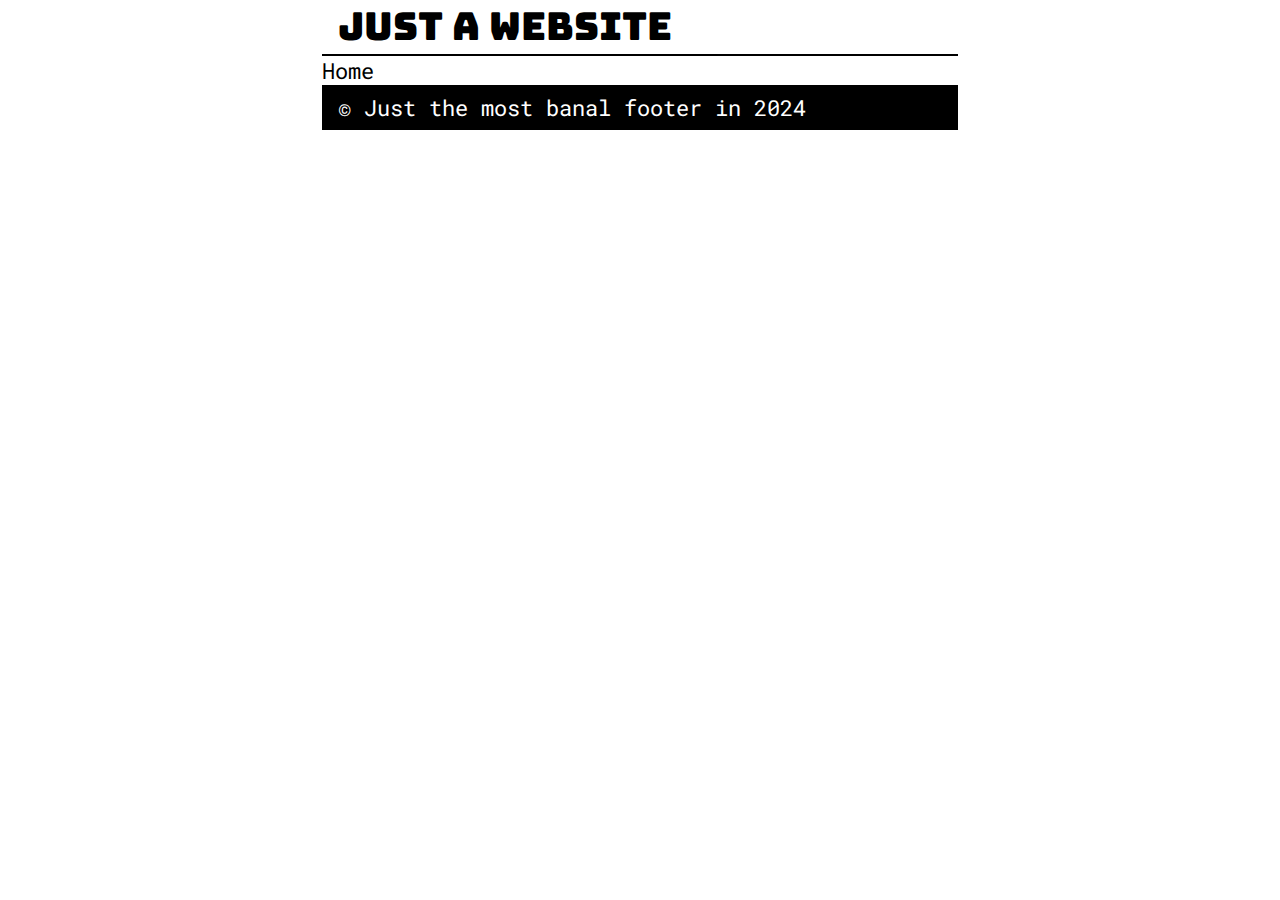
==== commit cdbfbabc: "Configured HTML code import" ====
--- a/index.html
+++ b/index.html
@@ -7,7 +7,7 @@
     <link rel="stylesheet" href="styles/styles.css">
     <meta charset="UTF-8">
     <meta name="viewport" content="width=device-width, initial-scale=1.0">
-    <title>It's just a websitet</title>
+    <title>It's just a website</title>
 </head>
 <body>
     <div id="loading"></div>
@@ -15,9 +15,8 @@
         <header>
             <p class="logo-text">JUST A WEBSITE</p>
         </header>
-        <main id="content">
-            <!-- <div id="sidebar"></div>
-            <div id="page"></div> -->
+        <main id="page">
+            <!-- <div id="sidebar"></div> -->
         </main>
         <footer>
             <p class="copy">&copy; Just the most banal footer in 2024</p>
--- a/styles/styles.css
+++ b/styles/styles.css
@@ -26,14 +26,11 @@
   position: fixed;
   width: 100%;
   height: 100%;
-  font-size: monospace;
   background-color: rgb(255, 255, 255);
 }
 
 #wrapper {
-  display: none; /*flex*/
-  flex-direction: column;
-  min-height: 100vh;
+  display: none;
 }
 
 header, footer {
@@ -53,38 +50,23 @@
 }
 
 main {
-  flex-grow: 1;
   position: relative;
-  display: flex;
-  flex-direction: column;
-  padding: 1em;
-  padding-left: 3em;
 }
 
-/* #sidebar {
+#sidebar {
 
-} */
+}
 
-/* #page {
-  flex-grow: 1;
-  display: flex;
-  flex-direction: column;
-  padding: 1em;
-} */
+#page {
+
+}
 
 #pageTitle {
-  margin-bottom: 0.5em;
   font-size: 1.4em;
 }
 
-#openInNewTabButton {
-  align-self: flex-end;
-}
+#pageContent {
 
-#pageIframe {
-  flex-grow: 1;
-  margin-top: 1em;
-  overflow: hidden;
 }
 
 footer {
